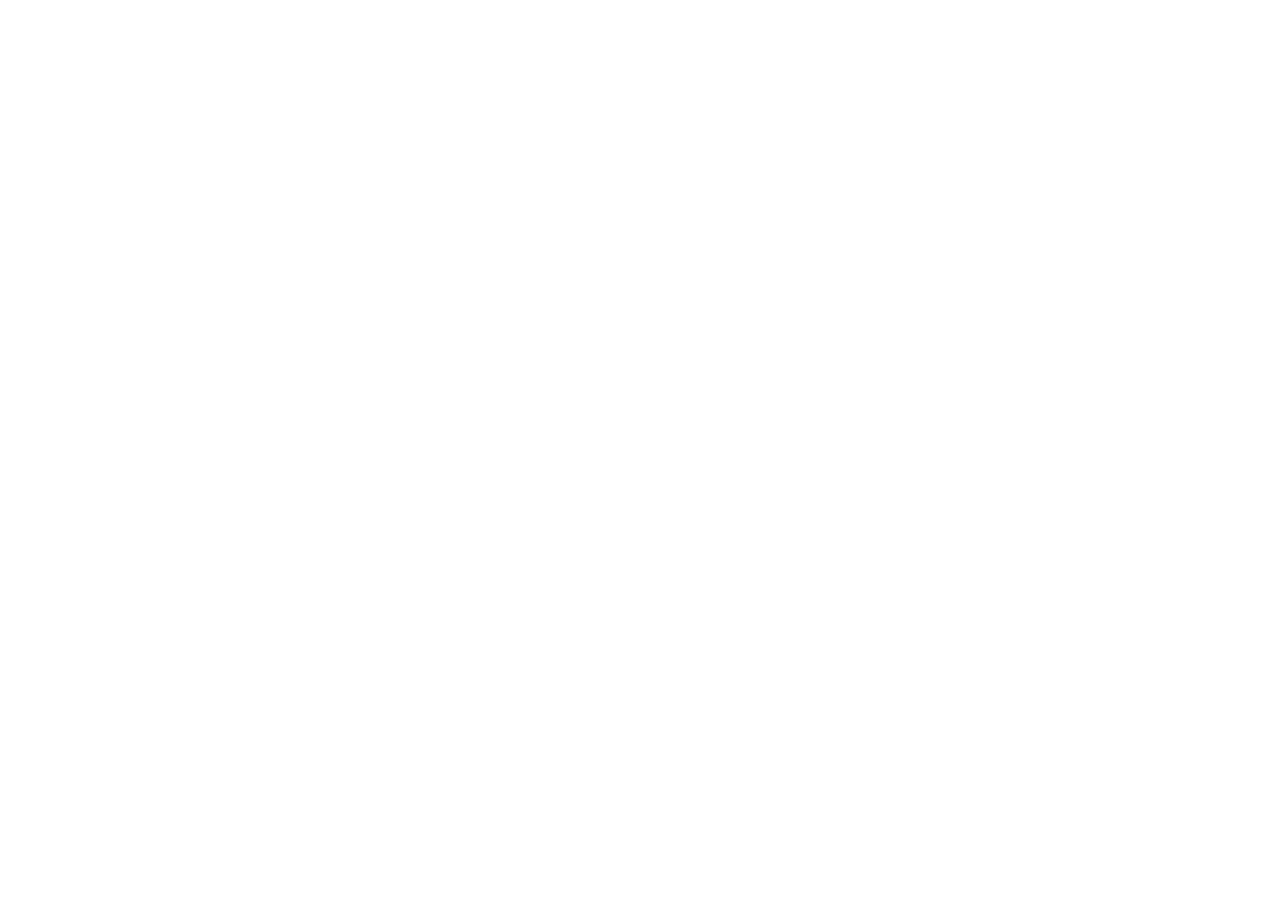
==== Deneme/index.html @ ba8a860b "Initialize Project" ====
<!DOCTYPE html>
<html lang="en">
<head>
    <meta charset="UTF-8">
    <meta http-equiv="X-UA-Compatible" content="IE=edge">
    <meta name="viewport" content="width=device-width, initial-scale=1.0">
    <link rel="stylesheet" href="https://www.w3schools.com/w3css/4/w3.css">
    <title>Document</title>
</head>
<body>
    
</body>
</html>
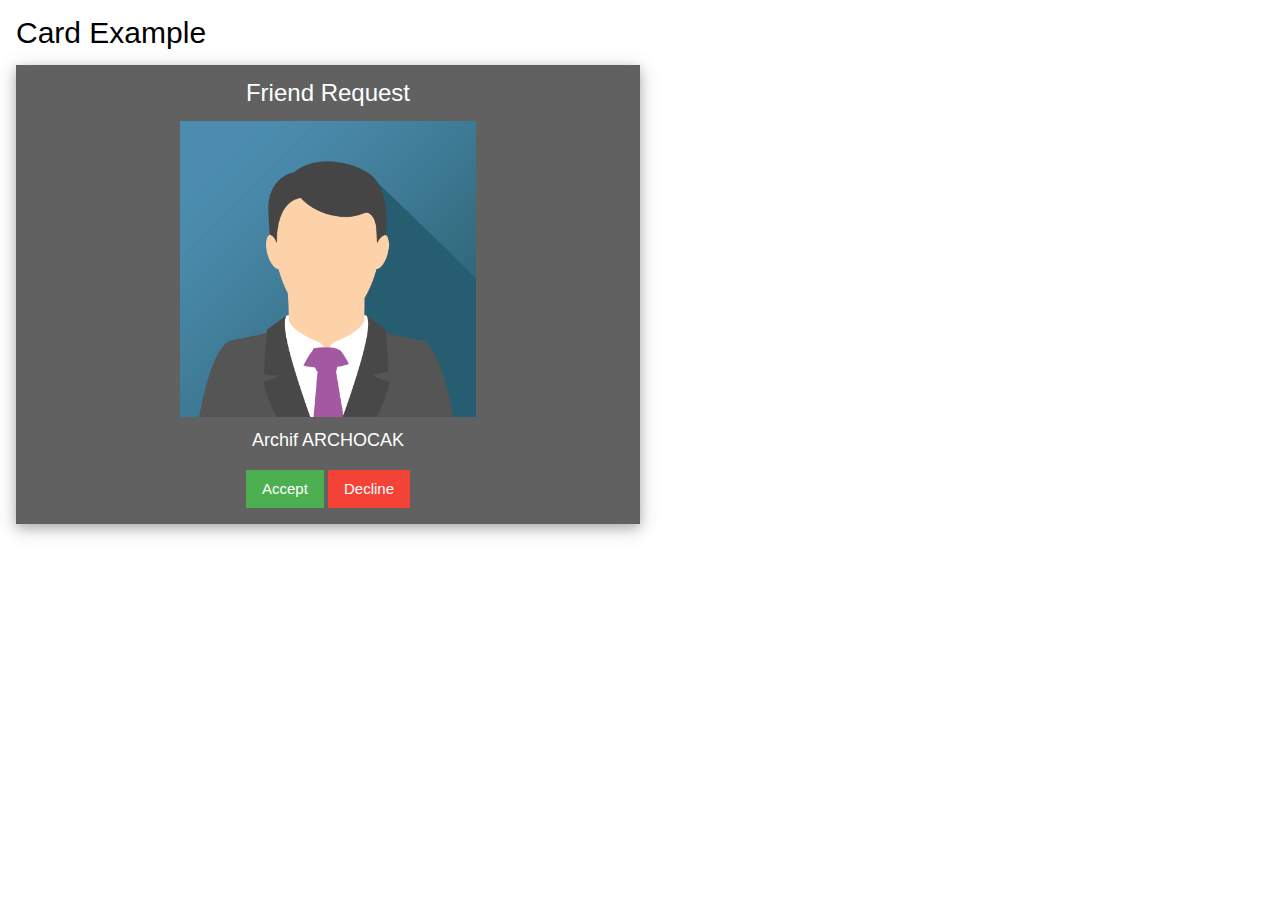
==== commit a66629ad: "Erros" ====
--- a/Deneme/index.html
+++ b/Deneme/index.html
@@ -1,13 +1,32 @@
 <!DOCTYPE html>
-<html lang="en">
-<head>
-    <meta charset="UTF-8">
-    <meta http-equiv="X-UA-Compatible" content="IE=edge">
-    <meta name="viewport" content="width=device-width, initial-scale=1.0">
-    <link rel="stylesheet" href="https://www.w3schools.com/w3css/4/w3.css">
-    <title>Document</title>
-</head>
+<html>
+<title>W3.CSS</title>
+<meta name="viewport" content="width=device-width, initial-scale=1">
+<link rel="stylesheet" href="https://www.w3schools.com/w3css/4/w3.css">
 <body>
+
+<div class="w3-container">
+  <h2>Card Example</h2>
+
+  <div class="w3-card-4 w3-dark-grey" style="width:50%">
+
+    <div class="w3-container w3-center">
+      <h3>Friend Request</h3>
+      <img src="img_avatar3.png" alt="Avatar" style="width:50%">
+      <h5>Archif ARCHOCAK</h5>
+
+      <div class="w3-section">
+        <button class="w3-button w3-green" onclick="accepted();">Accept</button>
+        <button class="w3-button w3-red" onclick="declined();">Decline</button>
+      </div>
+    </div>
+
+  </div>
+</div>
     
+    <br><br><br><br>
+    <h1 id="error"></h1>
+    <script src="main.js"></script>
+
 </body>
-</html>+</html>
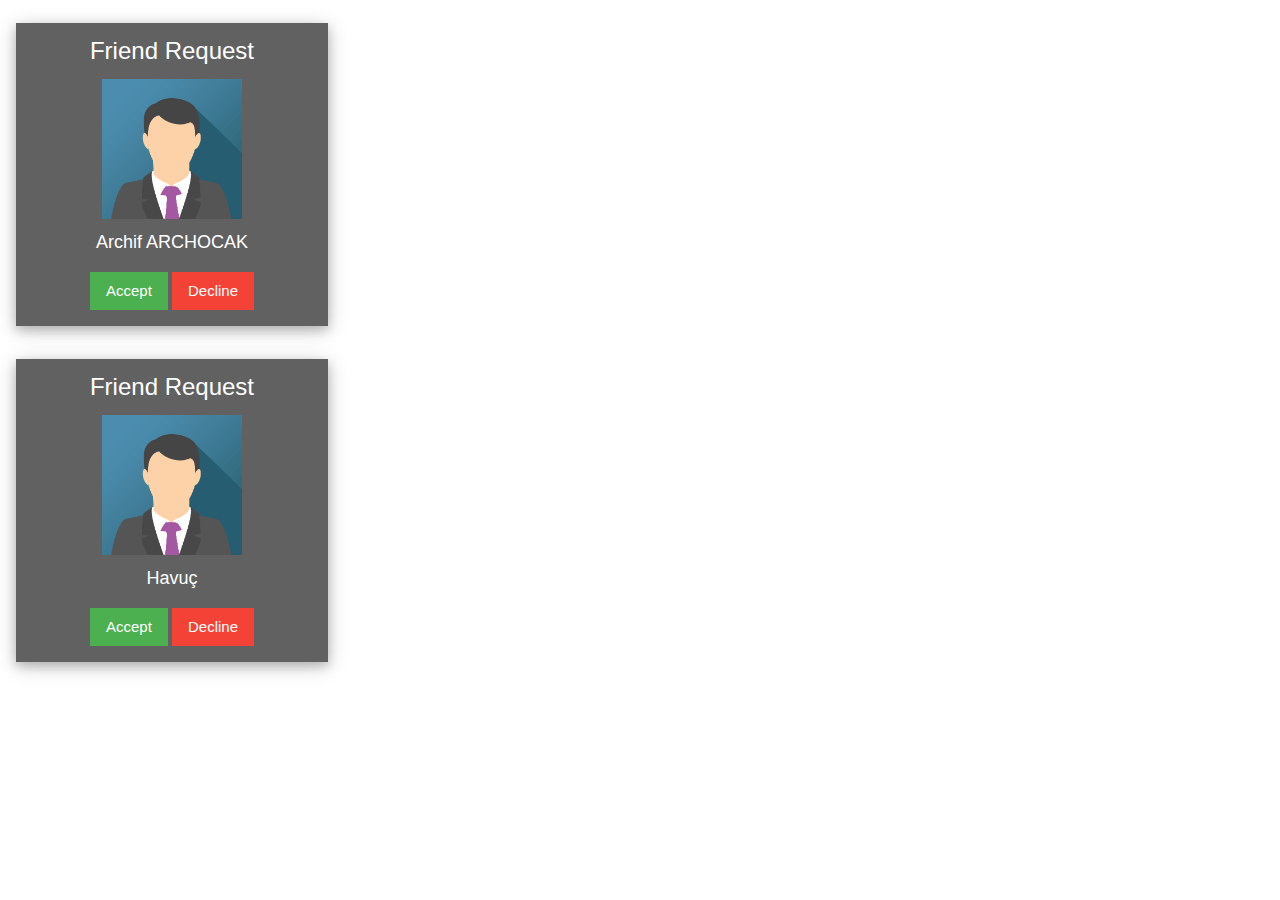
==== commit 9c47bfa9: "Error2" ====
--- a/Deneme/index.html
+++ b/Deneme/index.html
@@ -1,14 +1,13 @@
 <!DOCTYPE html>
 <html>
-<title>W3.CSS</title>
+<title>Friend Request</title>
 <meta name="viewport" content="width=device-width, initial-scale=1">
 <link rel="stylesheet" href="https://www.w3schools.com/w3css/4/w3.css">
 <body>
 
 <div class="w3-container">
-  <h2>Card Example</h2>
-
-  <div class="w3-card-4 w3-dark-grey" style="width:50%">
+  <br>
+  <div class="w3-card-4 w3-dark-grey" style="width:25%">
 
     <div class="w3-container w3-center">
       <h3>Friend Request</h3>
@@ -16,16 +15,34 @@
       <h5>Archif ARCHOCAK</h5>
 
       <div class="w3-section">
-        <button class="w3-button w3-green" onclick="accepted();">Accept</button>
-        <button class="w3-button w3-red" onclick="declined();">Decline</button>
+        <button id="acc" class="w3-button w3-green" onclick="accepted();">Accept</button>
+        <button id="dec" class="w3-button w3-red" onclick="declined();">Decline</button>
       </div>
     </div>
 
   </div>
+  <h1 id="error"></h1>
+  <br>
+
+  <div class="w3-card-4 w3-dark-grey" style="width:25%;">
+
+    <div class="w3-container w3-center">
+      <h3>Friend Request</h3>
+      <img src="img_avatar3.png" alt="Avatar" style="width:50%">
+      <h5>Havuç</h5>
+
+      <div class="w3-section">
+        <button id="acc2" class="w3-button w3-green" onclick="accepted2();">Accept</button>
+        <button id="dec2" class="w3-button w3-red" onclick="declined2();">Decline</button>
+      </div>
+    </div>
+
+  </div>
+  <h1 id="error2"></h1>
+
 </div>
     
-    <br><br><br><br>
-    <h1 id="error"></h1>
+    
     <script src="main.js"></script>
 
 </body>
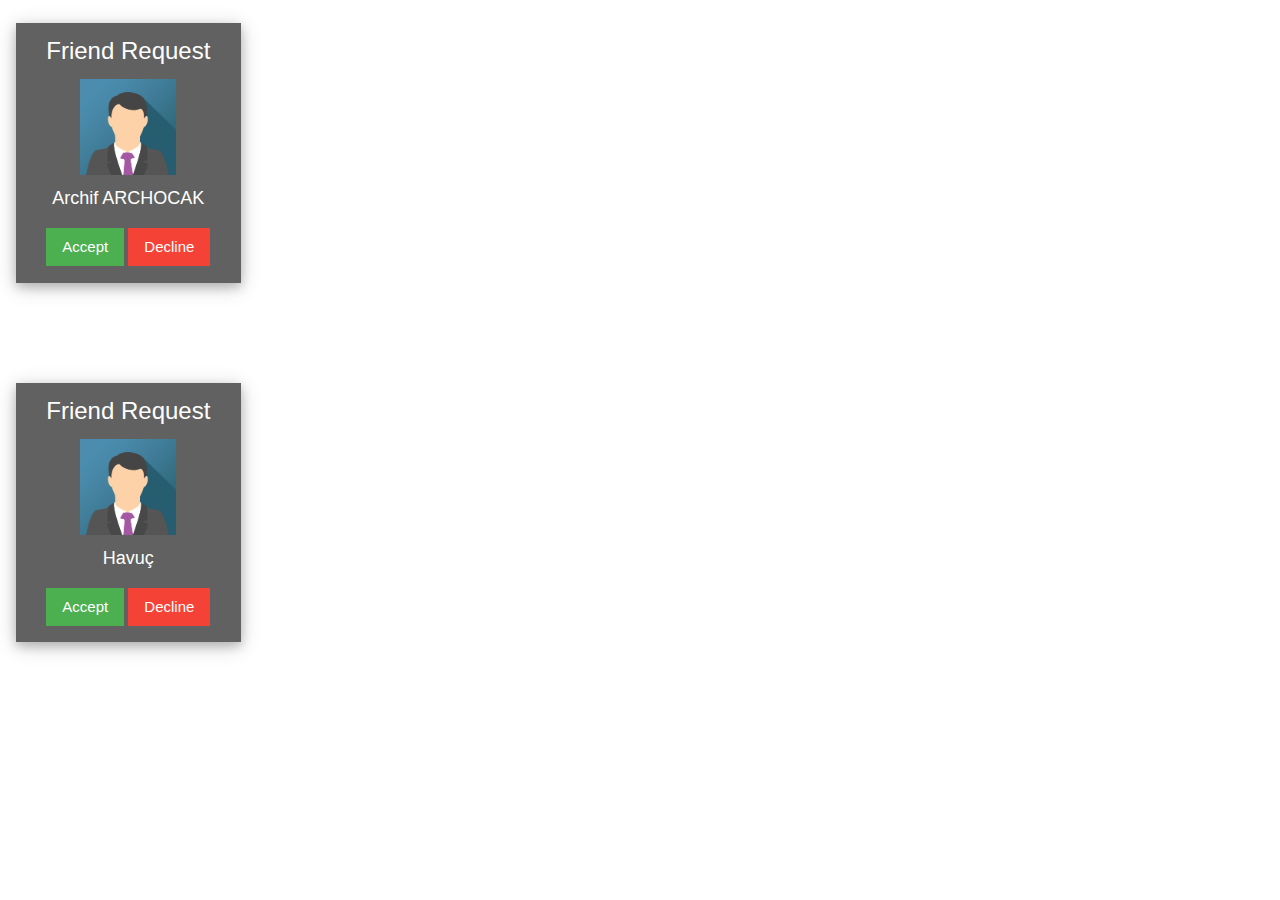
==== commit 54bede8c: "Error" ====
--- a/Deneme/index.html
+++ b/Deneme/index.html
@@ -7,7 +7,7 @@
 
 <div class="w3-container">
   <br>
-  <div class="w3-card-4 w3-dark-grey" style="width:25%">
+  <div class="w3-card-4 w3-dark-grey" style="width:18%">
 
     <div class="w3-container w3-center">
       <h3>Friend Request</h3>
@@ -20,11 +20,12 @@
       </div>
     </div>
 
-  </div>
-  <h1 id="error"></h1>
-  <br>
+</div>
+  <br><br>
+  <h3 id="error"></h3>
+  <br><br>
 
-  <div class="w3-card-4 w3-dark-grey" style="width:25%;">
+  <div class="w3-card-4 w3-dark-grey" style="width:18%;">
 
     <div class="w3-container w3-center">
       <h3>Friend Request</h3>
@@ -38,7 +39,9 @@
     </div>
 
   </div>
-  <h1 id="error2"></h1>
+  <br><br>
+  <h3 id="error2"></h3>
+  <br><br>
 
 </div>
     
